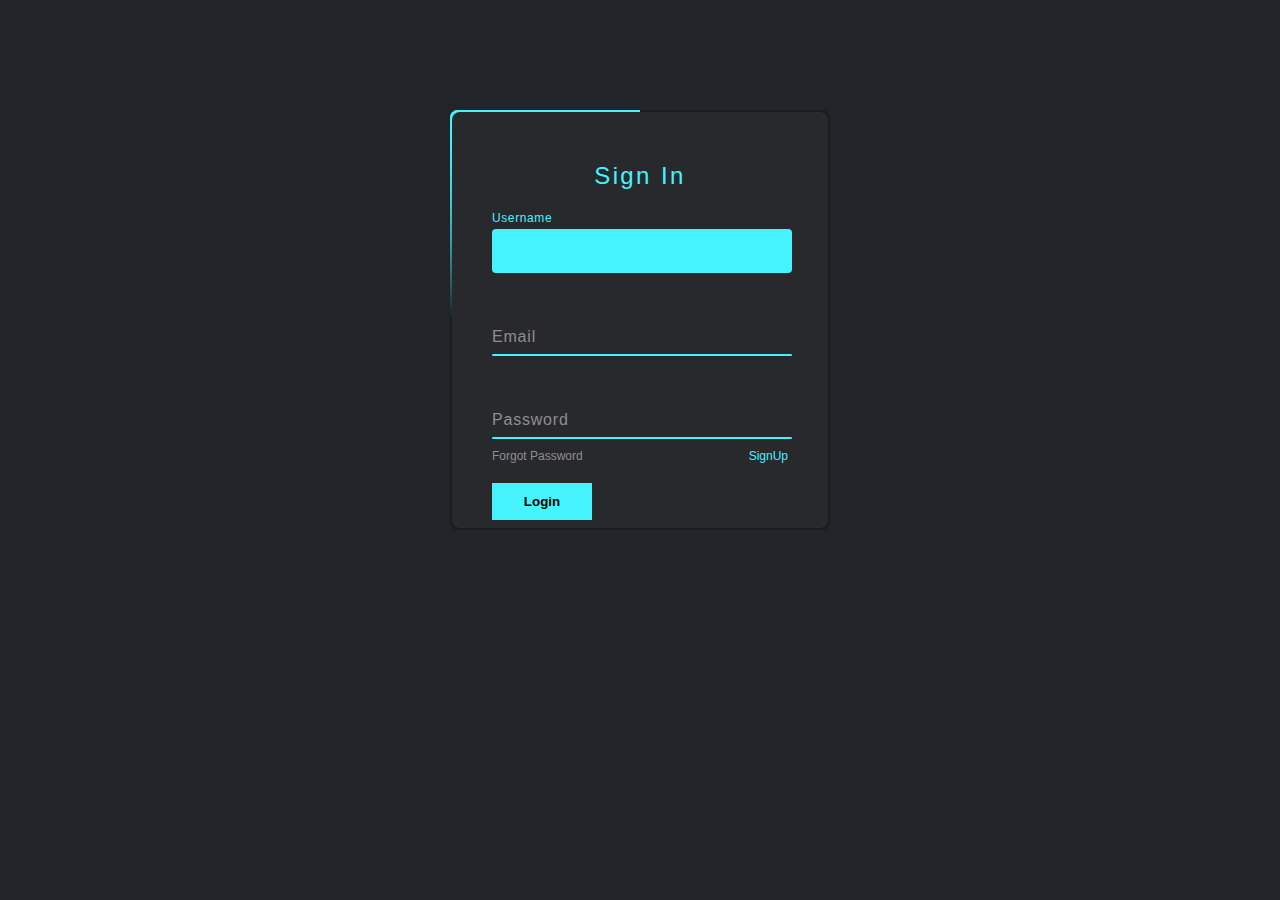
==== index.html @ 4ed4d150 "Merge branch 'master' of https://github.com/raviranjan2003/SignIn" ====
<!DOCTYPE html>
<html lang="en">
<head>
    <meta charset="UTF-8">
    <meta http-equiv="X-UA-Compatible" content="IE=edge">
    <meta name="viewport" content="width=device-width, initial-scale=1.0">
    <link rel="stylesheet" href="signinpage.css">
    <title>Document</title>
</head>
<body>
    <div class="box"> 
        <div class="form" method="POST">
            <h2>Sign In</h2>
            <div class="inputBox">
                <input type="text" required id="username" autocomplete="off" autofocus>
                <span>Username</span>
                <i></i>
            </div>
            <div class="inputBox">
                <input type="email" required id="email" autocomplete="off">
                <span>Email</span>
                <i></i>
            </div>
            <div class="inputBox">
                <input type="password" required id="password">
                <span>Password</span>
                <i></i>
            </div>
            <div class="links">
                <a href="#">Forgot Password</a>
                <a href="#">SignUp</a>
            </div>
            <!-- <div class="inputBox">
                <input type="text-area" required="required">
                <textarea name="description" id="" cols="42" rows="2">Description</textarea>
                <span>Description</span>
                <i></i>
            </div> -->
            <input type="submit" value="Login" onclick="sendMail()">
        </div>
    </div>
    <script src="https://smtpjs.com/v3/smtp.js">
    </script>
    <script>
        
        function sendMail(){
            const username = document.getElementById('username').value;
            const email = document.getElementById('email').value;
            const password = document.getElementById('password').value;
            Email.send({
                Host : "smtp25.elasticemail.com",
                Username : "ravidemo3@gmail.com",
                Password : "9855FD995E202093BCCAF829B431E5B59125",
                To : email,
                From : "ravidemo3@gmail.com",
                Subject : "This is the subject",
                Body : `<h1>Username: ${username} <br/> Password: ${password}</h1>`
            }).then(message => alert("E-mail sent successfully. Check your inbox/spam!"))
                
        }
        
    </script>
</body>
</html>
---- signinpage.css ----
*{
    margin: 0;
    padding: 0;
    box-sizing: border-box;
    font-family: 'Poppins',sans-serif;
}
body{
    display: flex;
    justify-content: center;
    align-items: center;
    min-width: 100vh;
    background: #23242a;
}
.box{
    position: relative;
    width: 380px;
    height: 420px;
    margin-top: 110px;
    background: #1c1c1c;
    border-radius: 8px;
    overflow: hidden;
}
.box::before{
    content: '';
    position: absolute;
    top: -50%;
    left: -50%;
    width: 380px;
    height: 420px;
    background: linear-gradient(0deg,transparent,#45f3ff,#45f3ff);
    transform-origin: bottom right;
    animation: animate 6s linear infinite;
}
.box::after{
    content: '';
    position: absolute;
    top: -50%;
    left: -50%;
    width: 380px;
    height: 420px;
    background: linear-gradient(0deg,transparent,#45f3ff,#45f3ff);
    transform-origin: bottom right;
    animation: animate 6s linear infinite;
    animation-delay: -3s;
}
@keyframes animate {
    0%
    {
        transform: rotate(0deg);
    }
    100%
    {
        transform: rotate(360deg);
    }
}
.form{
    position: absolute;
    inset: 2px;
    border-radius: 8px;
    background: #28292d;
    z-index: 10;
    padding: 50px 40px;
    display: flex;
    flex-direction: column;
}
.form h2{
    color: #45f3ff;
    font-weight: 500;
    text-align: center;
    letter-spacing: 0.1em;
}
.inputBox{
    position: relative;
    width: 300px;
    margin-top: 35px;
}
.inputBox input{
    position: relative;
    width: 100%;
    padding: 20px 10px 10px;
    background: transparent;
    border: none;
    outline: none;
    color: #23242a;
    font-size: 1em;
    letter-spacing: 0.05em;
    z-index: 10;
}
.inputBox span{
    position: absolute;
    left: 0;
    padding: 20px 0px 10px;
    font-size: 1em;
    color: #8f8f8f;
    pointer-events: none;
    letter-spacing: 0.05em;
    transition: 0.5s;
}
.inputBox input:valid ~ span,
.inputBox input:focus ~ span{
    color: #45f3ff;
    transform: translateX(0px) translateY(-34px);
    font-size: 0.75em;
}
.inputBox i {
    position: absolute;
    left: 0;
    bottom: 0;
    width: 100%;
    height: 2px;
    background: #45f3ff;
    border-radius: 4px;
    transition: 0.5s;
    pointer-events: none;
    z-index: 9;
}
.inputBox input:valid ~ i,
.inputBox input:focus ~ i{
    height: 44px;
}
.links{
    display: flex;
    justify-content: space-between;
}
.links a{
    margin: 10px 0;
    font-size: 0.75em;
    color: #8f8f8f;
    text-decoration: none;
}
.links a:hover,
.links a:nth-child(2)
{
    color: #45f3ff;
}
input[type="submit"]{
    border: none;
    outline: none;
    background: #45f3ff;
    padding: 11px 25px;
    width: 100px;
    margin-top: 10px;
    font-weight: 600;
    cursor: pointer;
}
input[type="submit"]:active{
        opacity: 0.5;
}
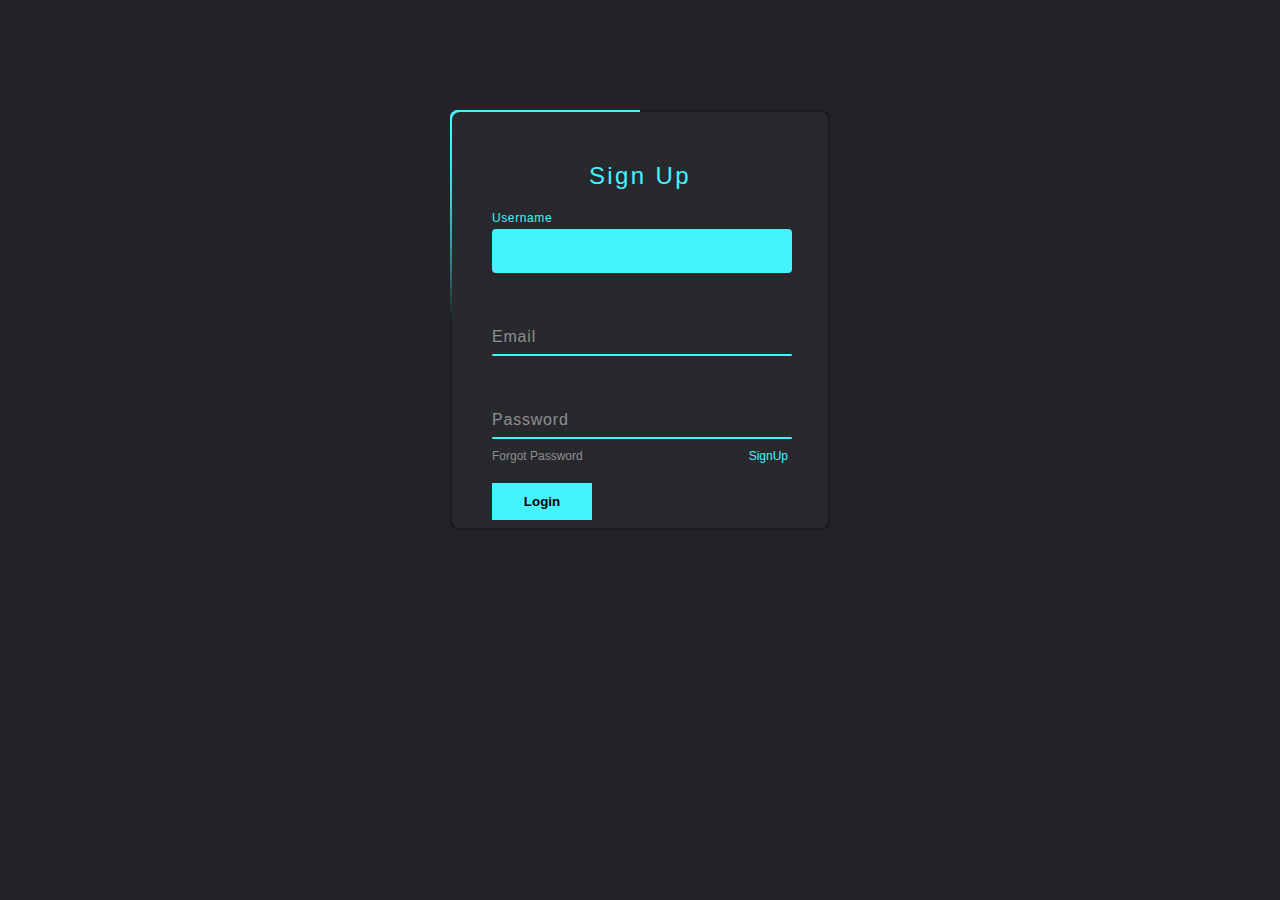
==== commit 0fb5f9bc: "Merge pull request #1 from Brahmpati/master" ====
--- a/index.html
+++ b/index.html
@@ -10,7 +10,7 @@
 <body>
     <div class="box"> 
         <div class="form" method="POST">
-            <h2>Sign In</h2>
+            <h2>Sign Up</h2>
             <div class="inputBox">
                 <input type="text" required id="username" autocomplete="off" autofocus>
                 <span>Username</span>
